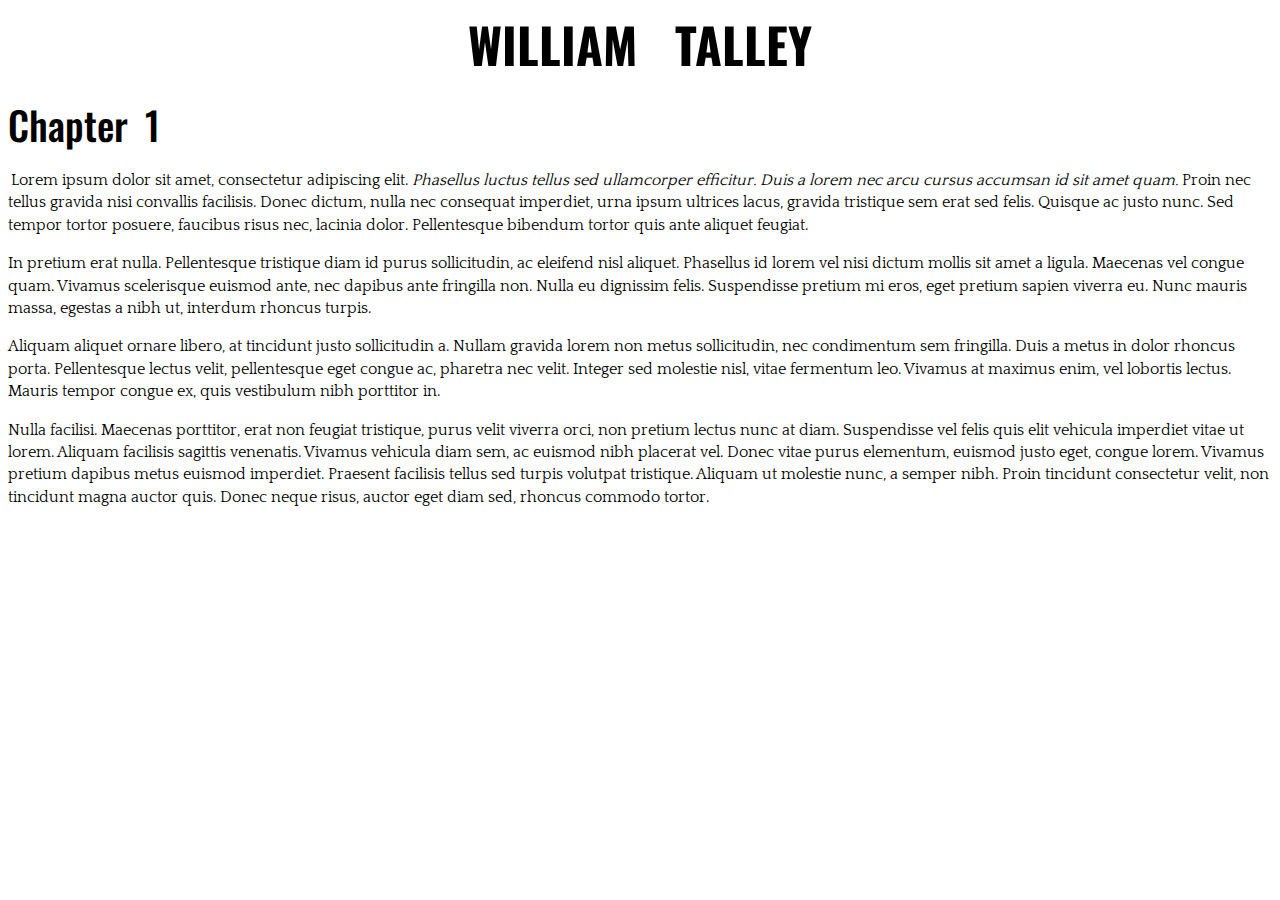
==== index.html @ c30d847f "First commit" ====
<!DOCTYPE html>
<html lang="en">
  <head>
    <title>William Talley bioSite</title>
    <meta name="description" content="WEB200 Week 5 Assignment" />
    <meta name="keywords" content="web200, bellevue, html, css, biosite" />
    <meta name="robots" content="nofollow" />
    <meta http-equiv="author" content="Adam Rodgers" />
    <link rel="stylesheet" href="main.css" />
    <link rel="preconnect" href="https://fonts.gstatic.com" />
    <link
      href="https://fonts.googleapis.com/css2?family=Oswald:wght@300;500;700&family=Quattrocento:wght@400;700&display=swap"
      rel="stylesheet"
    />
  </head>
  <div>
    <div id="container">
    <h1>William Talley</h1>
    <h2>Chapter 1</h2>
    <p class="intro">
      Lorem ipsum dolor sit amet, consectetur adipiscing elit.
      <span class="sentence">
        Phasellus luctus tellus sed ullamcorper efficitur. Duis a lorem nec arcu
        cursus accumsan id sit amet quam.
      </span>
      Proin nec tellus gravida nisi convallis facilisis. Donec dictum, nulla nec
      consequat imperdiet, urna ipsum ultrices lacus, gravida tristique sem erat
      sed felis. Quisque ac justo nunc. Sed tempor tortor posuere, faucibus
      risus nec, lacinia dolor. Pellentesque bibendum tortor quis ante aliquet
      feugiat.
    </p>
    <p>
      In pretium erat nulla. Pellentesque tristique diam id purus sollicitudin,
      ac eleifend nisl aliquet. Phasellus id lorem vel nisi dictum mollis sit
      amet a ligula. Maecenas vel congue quam. Vivamus scelerisque euismod ante,
      nec dapibus ante fringilla non. Nulla eu dignissim felis. Suspendisse
      pretium mi eros, eget pretium sapien viverra eu. Nunc mauris massa,
      egestas a nibh ut, interdum rhoncus turpis.
    </p>
    <p>
      Aliquam aliquet ornare libero, at tincidunt justo sollicitudin a. Nullam
      gravida lorem non metus sollicitudin, nec condimentum sem fringilla. Duis
      a metus in dolor rhoncus porta. Pellentesque lectus velit, pellentesque
      eget congue ac, pharetra nec velit. Integer sed molestie nisl, vitae
      fermentum leo. Vivamus at maximus enim, vel lobortis lectus. Mauris tempor
      congue ex, quis vestibulum nibh porttitor in.
    </p>
    <p>
      Nulla facilisi. Maecenas porttitor, erat non feugiat tristique, purus
      velit viverra orci, non pretium lectus nunc at diam. Suspendisse vel felis
      quis elit vehicula imperdiet vitae ut lorem. Aliquam facilisis sagittis
      venenatis. Vivamus vehicula diam sem, ac euismod nibh placerat vel. Donec
      vitae purus elementum, euismod justo eget, congue lorem. Vivamus pretium
      dapibus metus euismod imperdiet. Praesent facilisis tellus sed turpis
      volutpat tristique. Aliquam ut molestie nunc, a semper nibh. Proin
      tincidunt consectetur velit, non tincidunt magna auctor quis. Donec neque
      risus, auctor eget diam sed, rhoncus commodo tortor.
    </p>
  </div>
  </body>
</html>
---- main.css ----
html {
  font-size: 16px;
}

body {
  font-size: 16px;
}

p {
  font-family: "Quattrocento", Georgia, "Times New Roman", Times, serif;
  font-weight: 400;
  line-height: 1.4em;
}

h1 {
  font-family: "Oswald", Verdana, Arial, sans-serif;
  font-weight: 700;
  text-transform: uppercase;
  font-size: 3.052em;
  word-spacing: 0.5em;
  margin: 0;
  text-align: center;
}

h2 {
  font-family: "Oswald", Verdana, Arial, sans-serif;
  font-weight: 500;
  font-size: 2.441em;
  word-spacing: 0.2em;
  margin: 0;
  text-align: left;
  padding-top: 15px;
}

address {
  font-family: "Quattrocento", Georgia, "Times New Roman" serif;
  text-align: center;
}

address a {
  font-weight: bold;
  font-size: 1.25em;
  color: #4f3674;
  text-decoration: none;
}

address a:hover {
  background-color: #d6a800;
  text-decoration: underline;
}

address a:visited {
  text-decoration: none;
  color: #0d0120;
}

.sentence {
  font-style: italic;
}

.intro {
  text-indent: 0.2em;
}
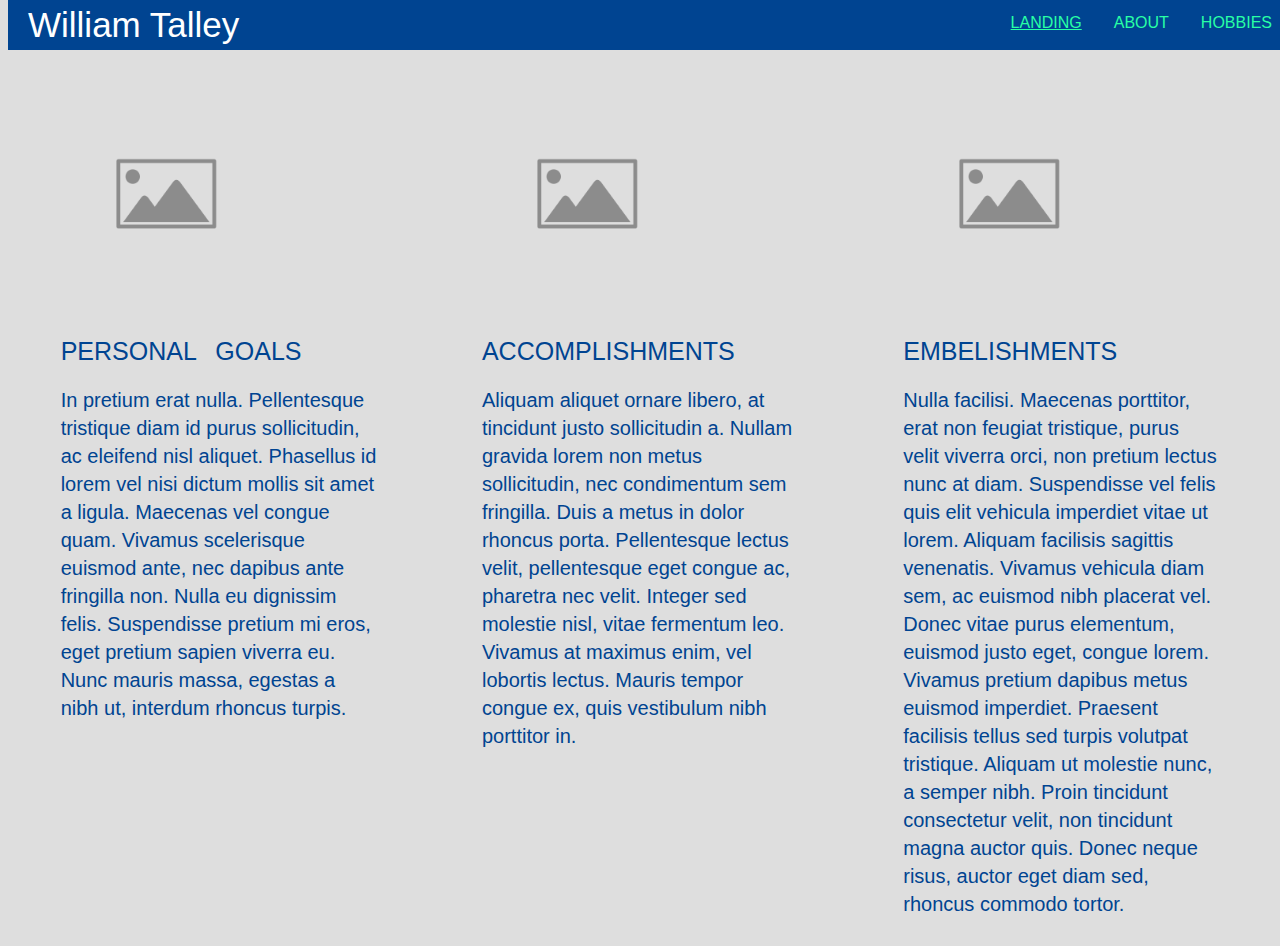
==== commit cdf79673: "Updated pages" ====
--- a/index.html
+++ b/index.html
@@ -5,7 +5,7 @@
     <meta name="description" content="WEB200 Week 5 Assignment" />
     <meta name="keywords" content="web200, bellevue, html, css, biosite" />
     <meta name="robots" content="nofollow" />
-    <meta http-equiv="author" content="Adam Rodgers" />
+    <meta name="author" content="Adam Rodgers" />
     <link rel="stylesheet" href="main.css" />
     <link rel="preconnect" href="https://fonts.gstatic.com" />
     <link
@@ -13,49 +13,60 @@
       rel="stylesheet"
     />
   </head>
-  <div>
-    <div id="container">
-    <h1>William Talley</h1>
-    <h2>Chapter 1</h2>
-    <p class="intro">
-      Lorem ipsum dolor sit amet, consectetur adipiscing elit.
-      <span class="sentence">
-        Phasellus luctus tellus sed ullamcorper efficitur. Duis a lorem nec arcu
-        cursus accumsan id sit amet quam.
-      </span>
-      Proin nec tellus gravida nisi convallis facilisis. Donec dictum, nulla nec
-      consequat imperdiet, urna ipsum ultrices lacus, gravida tristique sem erat
-      sed felis. Quisque ac justo nunc. Sed tempor tortor posuere, faucibus
-      risus nec, lacinia dolor. Pellentesque bibendum tortor quis ante aliquet
-      feugiat.
-    </p>
-    <p>
-      In pretium erat nulla. Pellentesque tristique diam id purus sollicitudin,
-      ac eleifend nisl aliquet. Phasellus id lorem vel nisi dictum mollis sit
-      amet a ligula. Maecenas vel congue quam. Vivamus scelerisque euismod ante,
-      nec dapibus ante fringilla non. Nulla eu dignissim felis. Suspendisse
-      pretium mi eros, eget pretium sapien viverra eu. Nunc mauris massa,
-      egestas a nibh ut, interdum rhoncus turpis.
-    </p>
-    <p>
-      Aliquam aliquet ornare libero, at tincidunt justo sollicitudin a. Nullam
-      gravida lorem non metus sollicitudin, nec condimentum sem fringilla. Duis
-      a metus in dolor rhoncus porta. Pellentesque lectus velit, pellentesque
-      eget congue ac, pharetra nec velit. Integer sed molestie nisl, vitae
-      fermentum leo. Vivamus at maximus enim, vel lobortis lectus. Mauris tempor
-      congue ex, quis vestibulum nibh porttitor in.
-    </p>
-    <p>
-      Nulla facilisi. Maecenas porttitor, erat non feugiat tristique, purus
-      velit viverra orci, non pretium lectus nunc at diam. Suspendisse vel felis
-      quis elit vehicula imperdiet vitae ut lorem. Aliquam facilisis sagittis
-      venenatis. Vivamus vehicula diam sem, ac euismod nibh placerat vel. Donec
-      vitae purus elementum, euismod justo eget, congue lorem. Vivamus pretium
-      dapibus metus euismod imperdiet. Praesent facilisis tellus sed turpis
-      volutpat tristique. Aliquam ut molestie nunc, a semper nibh. Proin
-      tincidunt consectetur velit, non tincidunt magna auctor quis. Donec neque
-      risus, auctor eget diam sed, rhoncus commodo tortor.
-    </p>
-  </div>
+  <body>
+    <div>
+      <ul>
+        <li class="heading">William Talley</li>
+        <li style="float: right"><a href="hobby.html">Hobbies</a></li>
+        <li style="float: right"><a href="about.html">About</a></li>
+        <li style="float: right">
+          <a class="active" href="index.html">Landing</a>
+        </li>
+      </ul>
+      <div class="row main">
+        <div class="column">
+          <img src="placeholder-image.png" alt="Goals" />
+          <h2>Personal Goals</h2>
+          <p>
+            In pretium erat nulla. Pellentesque tristique diam id purus
+            sollicitudin, ac eleifend nisl aliquet. Phasellus id lorem vel nisi
+            dictum mollis sit amet a ligula. Maecenas vel congue quam. Vivamus
+            scelerisque euismod ante, nec dapibus ante fringilla non. Nulla eu
+            dignissim felis. Suspendisse pretium mi eros, eget pretium sapien
+            viverra eu. Nunc mauris massa, egestas a nibh ut, interdum rhoncus
+            turpis.
+          </p>
+        </div>
+        <div class="column">
+          <img src="placeholder-image.png" alt="Accomplishments" />
+          <h2>Accomplishments</h2>
+          <p>
+            Aliquam aliquet ornare libero, at tincidunt justo sollicitudin a.
+            Nullam gravida lorem non metus sollicitudin, nec condimentum sem
+            fringilla. Duis a metus in dolor rhoncus porta. Pellentesque lectus
+            velit, pellentesque eget congue ac, pharetra nec velit. Integer sed
+            molestie nisl, vitae fermentum leo. Vivamus at maximus enim, vel
+            lobortis lectus. Mauris tempor congue ex, quis vestibulum nibh
+            porttitor in.
+          </p>
+        </div>
+        <div class="column">
+          <img src="placeholder-image.png" alt="Embelishments" />
+          <h2>Embelishments</h2>
+          <p>
+            Nulla facilisi. Maecenas porttitor, erat non feugiat tristique,
+            purus velit viverra orci, non pretium lectus nunc at diam.
+            Suspendisse vel felis quis elit vehicula imperdiet vitae ut lorem.
+            Aliquam facilisis sagittis venenatis. Vivamus vehicula diam sem, ac
+            euismod nibh placerat vel. Donec vitae purus elementum, euismod
+            justo eget, congue lorem. Vivamus pretium dapibus metus euismod
+            imperdiet. Praesent facilisis tellus sed turpis volutpat tristique.
+            Aliquam ut molestie nunc, a semper nibh. Proin tincidunt consectetur
+            velit, non tincidunt magna auctor quis. Donec neque risus, auctor
+            eget diam sed, rhoncus commodo tortor.
+          </p>
+        </div>
+      </div>
+    </div>
   </body>
 </html>
--- a/main.css
+++ b/main.css
@@ -4,60 +4,106 @@
 
 body {
   font-size: 16px;
+  background-color: #dedede;
 }
 
 p {
-  font-family: "Quattrocento", Georgia, "Times New Roman", Times, serif;
+  font-family: "Roboto", sans-serif;
   font-weight: 400;
+  color: #004491;
   line-height: 1.4em;
+  font-size: 20px;
+  max-width: 75%;
+  margin-left: auto;
+  margin-right: auto;
 }
 
 h1 {
-  font-family: "Oswald", Verdana, Arial, sans-serif;
-  font-weight: 700;
+  font-family: "Raleway", sans-serif;
+  font-weight: 400;
   text-transform: uppercase;
-  font-size: 3.052em;
+  font-size: 45px;
   word-spacing: 0.5em;
   margin: 0;
-  text-align: center;
+  text-align: left;
 }
 
 h2 {
-  font-family: "Oswald", Verdana, Arial, sans-serif;
-  font-weight: 500;
-  font-size: 2.441em;
-  word-spacing: 0.2em;
-  margin: 0;
+  font-family: "Raleway", sans-serif;
+  color: #004491;
+  font-weight: 400;
+  text-transform: uppercase;
+  font-size: 25px;
+  word-spacing: 0.5em;
   text-align: left;
-  padding-top: 15px;
+  max-width: 75%;
+  margin-left: auto;
+  margin-right: auto;
 }
 
-address {
-  font-family: "Quattrocento", Georgia, "Times New Roman" serif;
-  text-align: center;
+ul {
+  list-style-type: none;
+  margin: 0;
+  padding: 0;
+  overflow: hidden;
+  background-color: #004491;
+  position: fixed;
+  top: 0%;
+  width: 100%;
 }
 
-address a {
-  font-weight: bold;
-  font-size: 1.25em;
-  color: #4f3674;
+li {
+  float: left;
+}
+
+li a {
+  display: block;
+  font-family: "Raleway", sans-serif;
+  font-weight: 400;
+  color: #28ffa5;
+  text-align: center;
+  padding: 14px 16px;
+  text-transform: uppercase;
   text-decoration: none;
 }
 
-address a:hover {
-  background-color: #d6a800;
+.active {
   text-decoration: underline;
 }
 
-address a:visited {
-  text-decoration: none;
-  color: #0d0120;
+.main {
+  margin-top: 75px;
 }
 
-.sentence {
-  font-style: italic;
+.heading {
+  font-family: "Raleway", sans-serif;
+  font-weight: 400;
+  color: #ffffff;
+  font-size: 35px;
+  padding-left: 20px;
+  padding-top: 5px;
+  padding-bottom: 5px;
 }
 
-.intro {
-  text-indent: 0.2em;
+.column {
+  float: left;
+  width: 33.33%;
 }
+
+.row:after {
+  content: "";
+  display: table;
+  clear: both;
+}
+
+img {
+  max-width: 75%;
+  margin-left: auto;
+  margin-right: auto;
+}
+
+.center {
+  margin: auto;
+  width: 50%;
+  padding: 10px;
+}
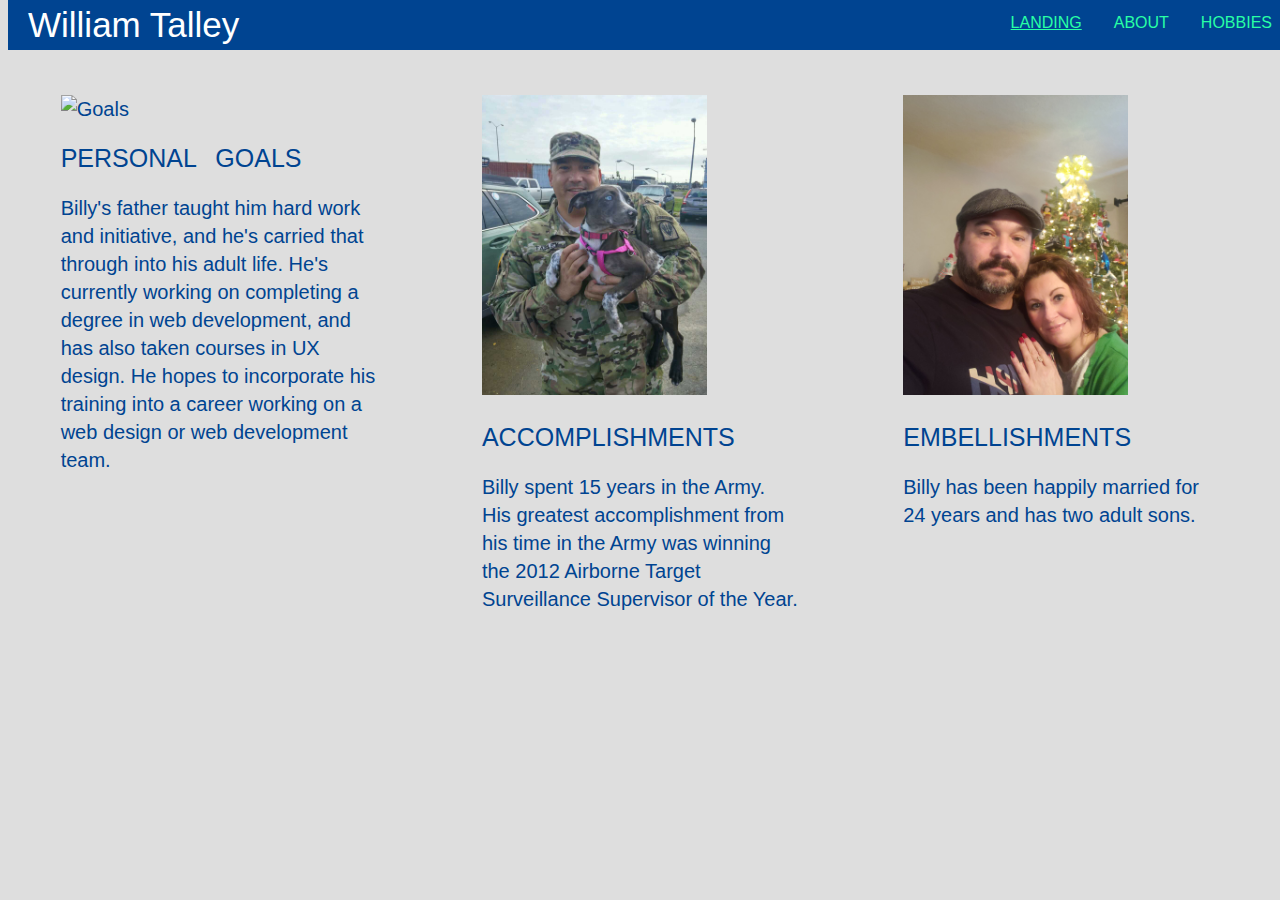
==== commit cbed23d8: "Week 6 Updates" ====
--- a/index.html
+++ b/index.html
@@ -25,45 +25,44 @@
       </ul>
       <div class="row main">
         <div class="column">
-          <img src="placeholder-image.png" alt="Goals" />
+          <p>
+            <img src="images/wrestler.png" alt="Goals" id="main-images" />
+          </p>
           <h2>Personal Goals</h2>
           <p>
-            In pretium erat nulla. Pellentesque tristique diam id purus
-            sollicitudin, ac eleifend nisl aliquet. Phasellus id lorem vel nisi
-            dictum mollis sit amet a ligula. Maecenas vel congue quam. Vivamus
-            scelerisque euismod ante, nec dapibus ante fringilla non. Nulla eu
-            dignissim felis. Suspendisse pretium mi eros, eget pretium sapien
-            viverra eu. Nunc mauris massa, egestas a nibh ut, interdum rhoncus
-            turpis.
+            Billy's father taught him hard work and initiative, and he's carried
+            that through into his adult life. He's currently working on
+            completing a degree in web development, and has also taken courses
+            in UX design. He hopes to incorporate his training into a career
+            working on a web design or web development team.
           </p>
         </div>
         <div class="column">
-          <img src="placeholder-image.png" alt="Accomplishments" />
+          <p>
+            <img
+              src="images/army.jpeg"
+              alt="Accomplishments"
+              id="main-images"
+            />
+          </p>
           <h2>Accomplishments</h2>
           <p>
-            Aliquam aliquet ornare libero, at tincidunt justo sollicitudin a.
-            Nullam gravida lorem non metus sollicitudin, nec condimentum sem
-            fringilla. Duis a metus in dolor rhoncus porta. Pellentesque lectus
-            velit, pellentesque eget congue ac, pharetra nec velit. Integer sed
-            molestie nisl, vitae fermentum leo. Vivamus at maximus enim, vel
-            lobortis lectus. Mauris tempor congue ex, quis vestibulum nibh
-            porttitor in.
+            Billy spent 15 years in the Army. His greatest accomplishment from
+            his time in the Army was winning the 2012 Airborne Target
+            Surveillance Supervisor of the Year.
           </p>
         </div>
         <div class="column">
-          <img src="placeholder-image.png" alt="Embelishments" />
-          <h2>Embelishments</h2>
           <p>
-            Nulla facilisi. Maecenas porttitor, erat non feugiat tristique,
-            purus velit viverra orci, non pretium lectus nunc at diam.
-            Suspendisse vel felis quis elit vehicula imperdiet vitae ut lorem.
-            Aliquam facilisis sagittis venenatis. Vivamus vehicula diam sem, ac
-            euismod nibh placerat vel. Donec vitae purus elementum, euismod
-            justo eget, congue lorem. Vivamus pretium dapibus metus euismod
-            imperdiet. Praesent facilisis tellus sed turpis volutpat tristique.
-            Aliquam ut molestie nunc, a semper nibh. Proin tincidunt consectetur
-            velit, non tincidunt magna auctor quis. Donec neque risus, auctor
-            eget diam sed, rhoncus commodo tortor.
+            <img
+              src="images/family.jpeg"
+              alt="Embelishments"
+              id="main-images"
+            />
+          </p>
+          <h2>Embellishments</h2>
+          <p>
+            Billy has been happily married for 24 years and has two adult sons.
           </p>
         </div>
       </div>
--- a/main.css
+++ b/main.css
@@ -98,6 +98,7 @@
 
 img {
   max-width: 75%;
+  height: auto;
   margin-left: auto;
   margin-right: auto;
 }
@@ -107,3 +108,13 @@
   width: 50%;
   padding: 10px;
 }
+
+#main-images {
+  max-height: 300px;
+  width: auto;
+}
+
+#about-image {
+  max-height: 300px;
+  width: auto;
+}
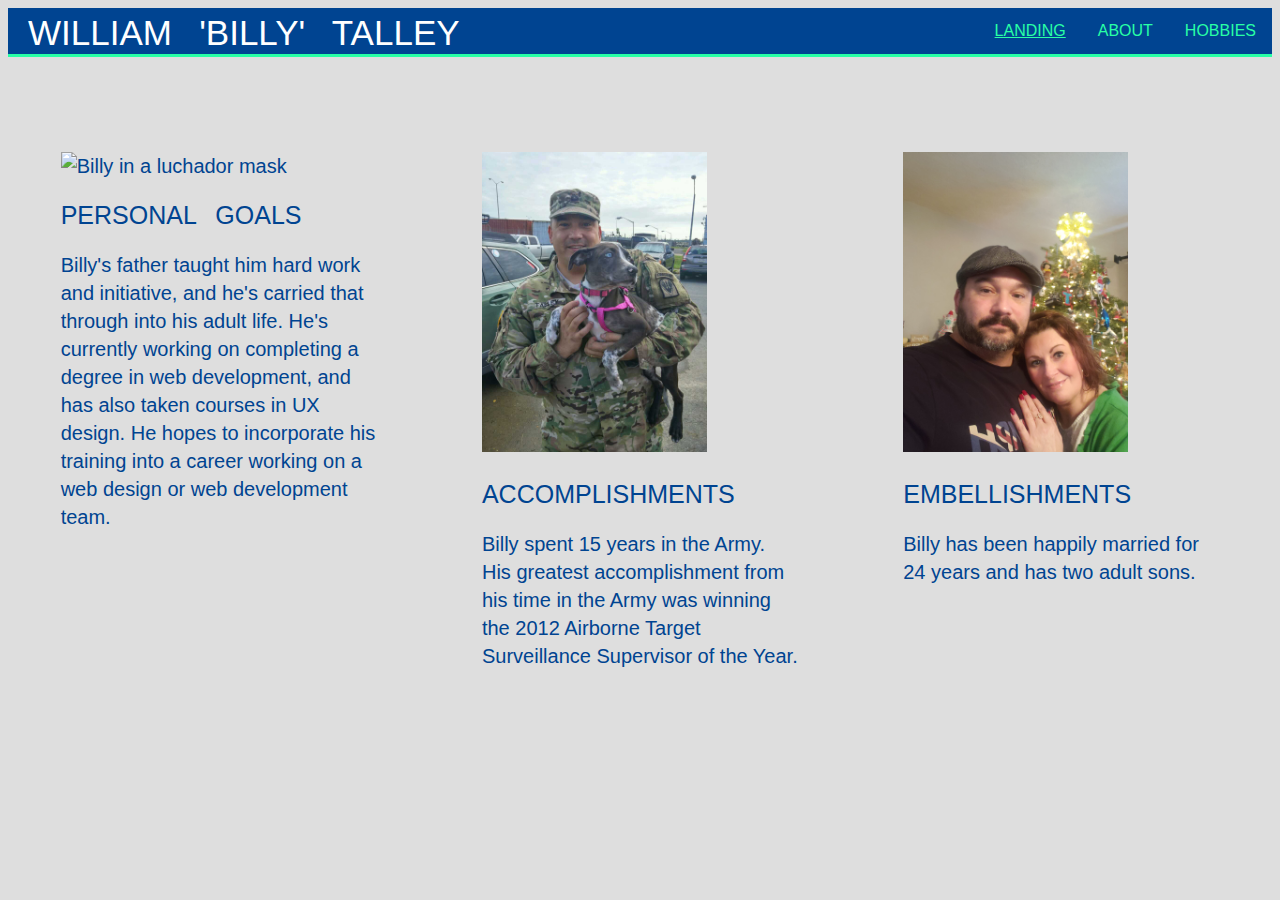
==== commit d58a09fc: "Week 9 Final Updates" ====
--- a/index.html
+++ b/index.html
@@ -3,7 +3,10 @@
   <head>
     <title>William Talley bioSite</title>
     <meta name="description" content="WEB200 Week 5 Assignment" />
-    <meta name="keywords" content="web200, bellevue, html, css, biosite" />
+    <meta
+      name="keywords"
+      content="web200, bellevue, html, css, biosite, week8"
+    />
     <meta name="robots" content="nofollow" />
     <meta name="author" content="Adam Rodgers" />
     <link rel="stylesheet" href="main.css" />
@@ -14,57 +17,57 @@
     />
   </head>
   <body>
-    <div>
-      <ul>
-        <li class="heading">William Talley</li>
-        <li style="float: right"><a href="hobby.html">Hobbies</a></li>
-        <li style="float: right"><a href="about.html">About</a></li>
-        <li style="float: right">
-          <a class="active" href="index.html">Landing</a>
-        </li>
-      </ul>
-      <div class="row main">
-        <div class="column">
-          <p>
-            <img src="images/wrestler.png" alt="Goals" id="main-images" />
-          </p>
-          <h2>Personal Goals</h2>
-          <p>
-            Billy's father taught him hard work and initiative, and he's carried
-            that through into his adult life. He's currently working on
-            completing a degree in web development, and has also taken courses
-            in UX design. He hopes to incorporate his training into a career
-            working on a web design or web development team.
-          </p>
-        </div>
-        <div class="column">
-          <p>
-            <img
-              src="images/army.jpeg"
-              alt="Accomplishments"
-              id="main-images"
-            />
-          </p>
-          <h2>Accomplishments</h2>
-          <p>
-            Billy spent 15 years in the Army. His greatest accomplishment from
-            his time in the Army was winning the 2012 Airborne Target
-            Surveillance Supervisor of the Year.
-          </p>
-        </div>
-        <div class="column">
-          <p>
-            <img
-              src="images/family.jpeg"
-              alt="Embelishments"
-              id="main-images"
-            />
-          </p>
-          <h2>Embellishments</h2>
-          <p>
-            Billy has been happily married for 24 years and has two adult sons.
-          </p>
-        </div>
+    <div id="navbar">
+      <h1 class="heading">William 'Billy' Talley</h1>
+      <a href="hobby.html">Hobbies</a>
+      <a href="about.html">About</a>
+      <a class="active" href="index.html">Landing</a>
+    </div>
+    <div class="row main">
+      <div class="column">
+        <p>
+          <img
+            src="images/wrestler.png"
+            alt="Billy in a luchador mask"
+            id="main-images"
+          />
+        </p>
+        <h2>Personal Goals</h2>
+        <p>
+          Billy's father taught him hard work and initiative, and he's carried
+          that through into his adult life. He's currently working on completing
+          a degree in web development, and has also taken courses in UX design.
+          He hopes to incorporate his training into a career working on a web
+          design or web development team.
+        </p>
+      </div>
+      <div class="column">
+        <p>
+          <img
+            src="images/army.jpeg"
+            alt="Billy with his dog in his Army uniform"
+            id="main-images"
+          />
+        </p>
+        <h2>Accomplishments</h2>
+        <p>
+          Billy spent 15 years in the Army. His greatest accomplishment from his
+          time in the Army was winning the 2012 Airborne Target Surveillance
+          Supervisor of the Year.
+        </p>
+      </div>
+      <div class="column">
+        <p>
+          <img
+            src="images/family.jpeg"
+            alt="Billy and his wife"
+            id="main-images"
+          />
+        </p>
+        <h2>Embellishments</h2>
+        <p>
+          Billy has been happily married for 24 years and has two adult sons.
+        </p>
       </div>
     </div>
   </body>
--- a/main.css
+++ b/main.css
@@ -9,7 +9,7 @@
 
 p {
   font-family: "Roboto", sans-serif;
-  font-weight: 400;
+  font-weight: 300;
   color: #004491;
   line-height: 1.4em;
   font-size: 20px;
@@ -41,36 +41,6 @@
   margin-right: auto;
 }
 
-ul {
-  list-style-type: none;
-  margin: 0;
-  padding: 0;
-  overflow: hidden;
-  background-color: #004491;
-  position: fixed;
-  top: 0%;
-  width: 100%;
-}
-
-li {
-  float: left;
-}
-
-li a {
-  display: block;
-  font-family: "Raleway", sans-serif;
-  font-weight: 400;
-  color: #28ffa5;
-  text-align: center;
-  padding: 14px 16px;
-  text-transform: uppercase;
-  text-decoration: none;
-}
-
-.active {
-  text-decoration: underline;
-}
-
 .main {
   margin-top: 75px;
 }
@@ -82,18 +52,12 @@
   font-size: 35px;
   padding-left: 20px;
   padding-top: 5px;
-  padding-bottom: 5px;
+  float: left;
 }
 
 .column {
   float: left;
   width: 33.33%;
-}
-
-.row:after {
-  content: "";
-  display: table;
-  clear: both;
 }
 
 img {
@@ -118,3 +82,29 @@
   max-height: 300px;
   width: auto;
 }
+
+#navbar {
+  overflow: hidden;
+  background-color: #004491;
+  border-bottom: 3px solid #28ffa5;
+  font-family: "Raleway", sans-serif;
+  font-weight: 400;
+  text-transform: uppercase;
+}
+
+#navbar a {
+  display: block;
+  color: #28ffa5;
+  padding: 14px 16px;
+  text-decoration: none;
+  float: right;
+}
+
+#navbar a:hover {
+  background-color: #28ffa5;
+  color: #ffffff;
+}
+
+#navbar a.active {
+  text-decoration: underline;
+}
